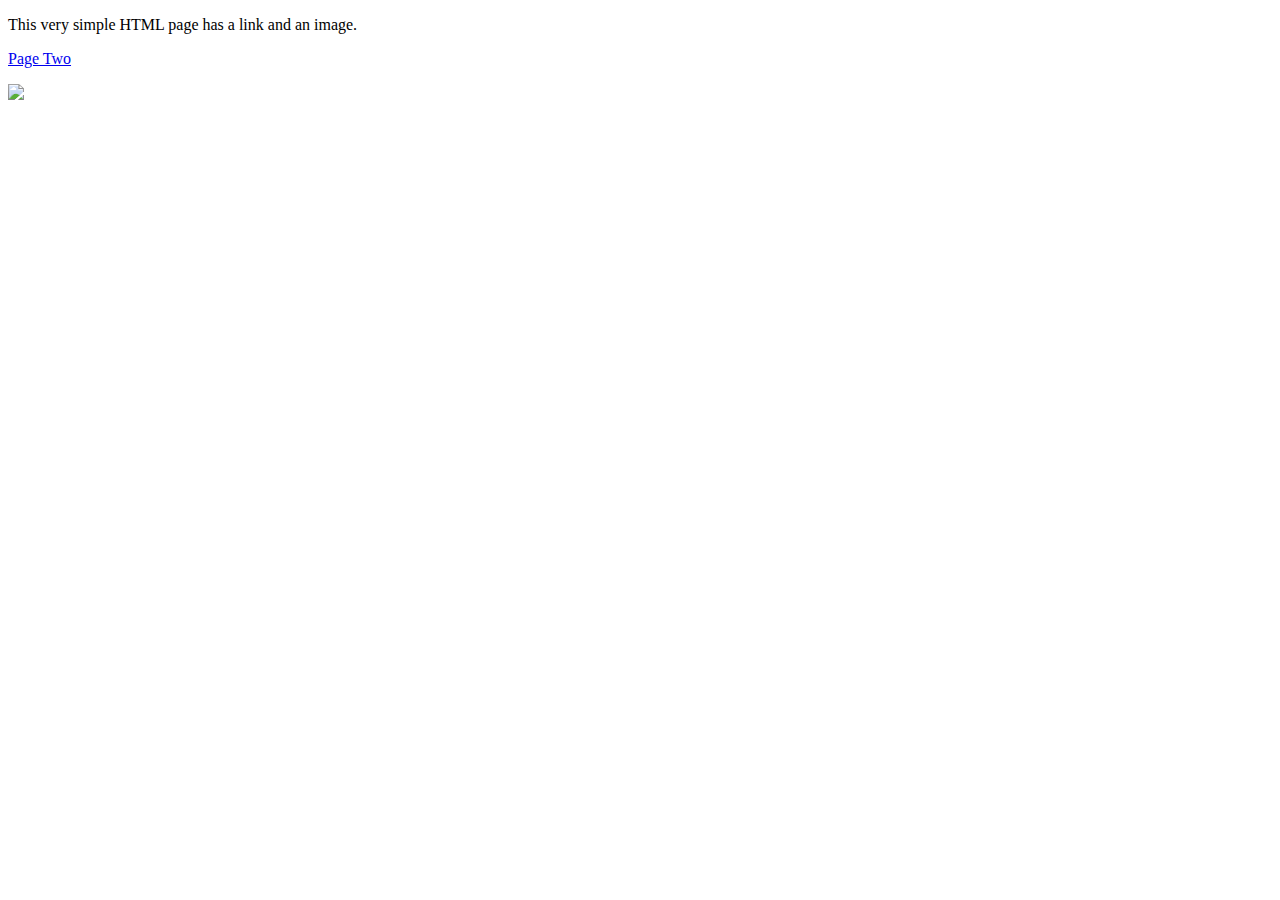
==== index.html @ d682740f "Create index.html" ====
<!DOCTYPE HTML>
<HTML>
  <HEAD>
    <TITLE>Simple HTML example</TITLE>
    <link rel="stylesheet" src="styles.css">
  </HEAD>
  <BODY>
    <P>This very simple HTML page has a link and an image.</P>
    <p><a href="page2.html">Page Two</a></p>
    <img class="image-small" src="https://avatars.githubusercontent.com/u/46908086?v=4">
  </BODY>
</HTML>
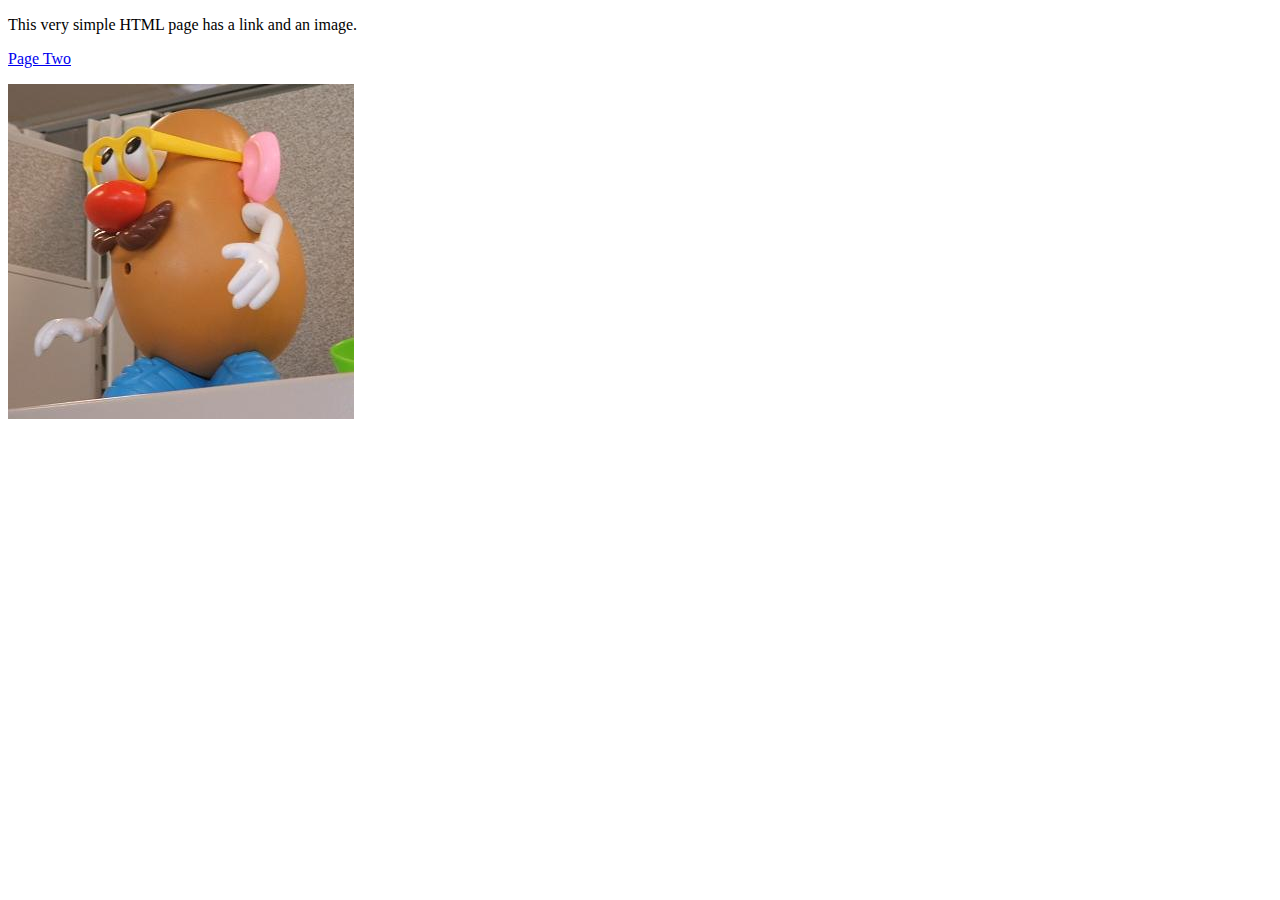
==== commit 93572be3: "Update index.html" ====
--- a/index.html
+++ b/index.html
@@ -7,6 +7,6 @@
   <BODY>
     <P>This very simple HTML page has a link and an image.</P>
     <p><a href="page2.html">Page Two</a></p>
-    <img class="image-small" src="https://avatars.githubusercontent.com/u/46908086?v=4">
+    <img class="image-small" src="potato_head.JPG">
   </BODY>
 </HTML>
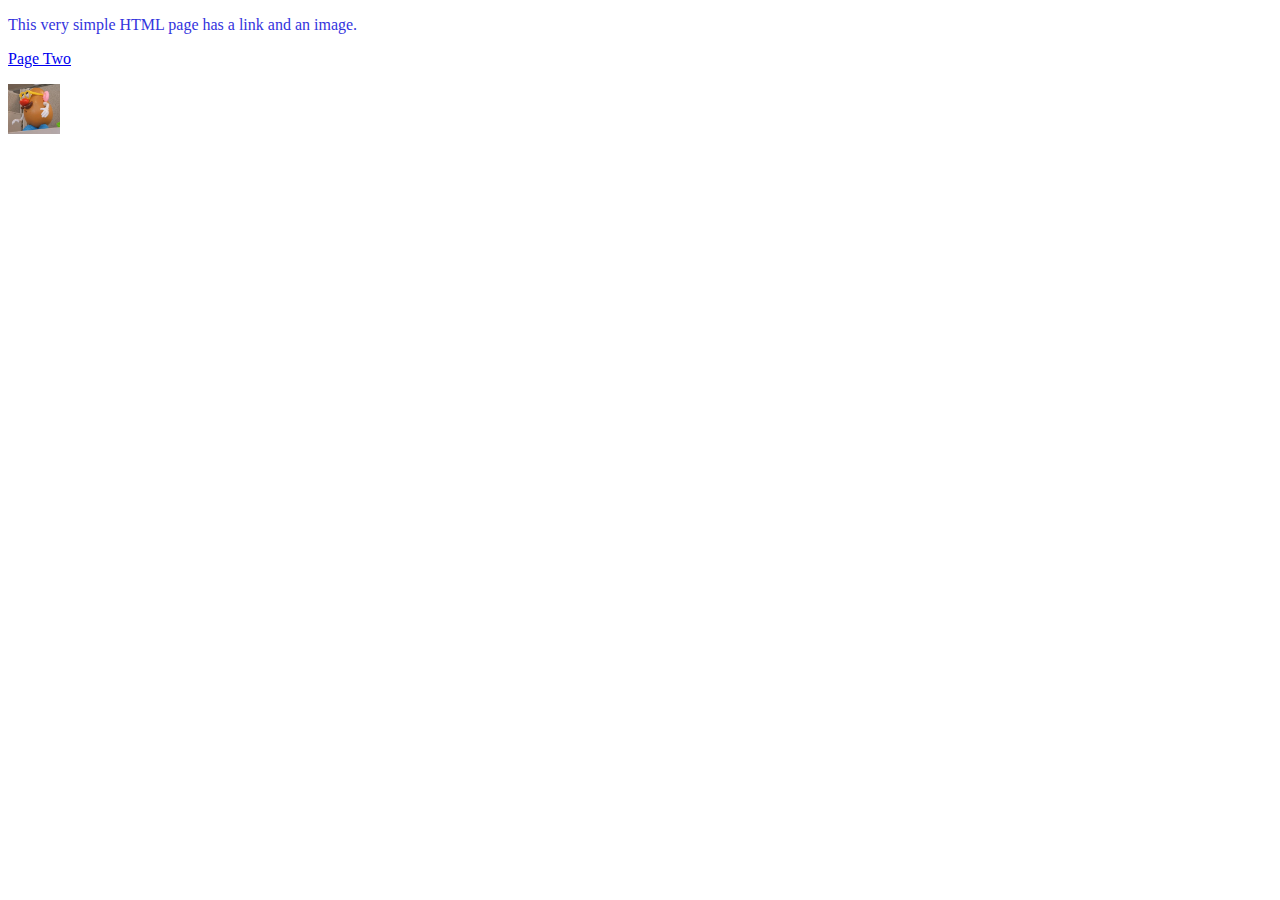
==== commit b1ae4bc5: "Update index.html" ====
--- a/index.html
+++ b/index.html
@@ -2,7 +2,7 @@
 <HTML>
   <HEAD>
     <TITLE>Simple HTML example</TITLE>
-    <link rel="stylesheet" src="styles.css">
+    <link rel="stylesheet" href="styles.css">
   </HEAD>
   <BODY>
     <P>This very simple HTML page has a link and an image.</P>
--- a/styles.css
+++ b/styles.css
@@ -0,0 +1,7 @@
+.image-small {
+  max-height: 50px;
+}
+
+p {
+  color: #3333DD;
+}
